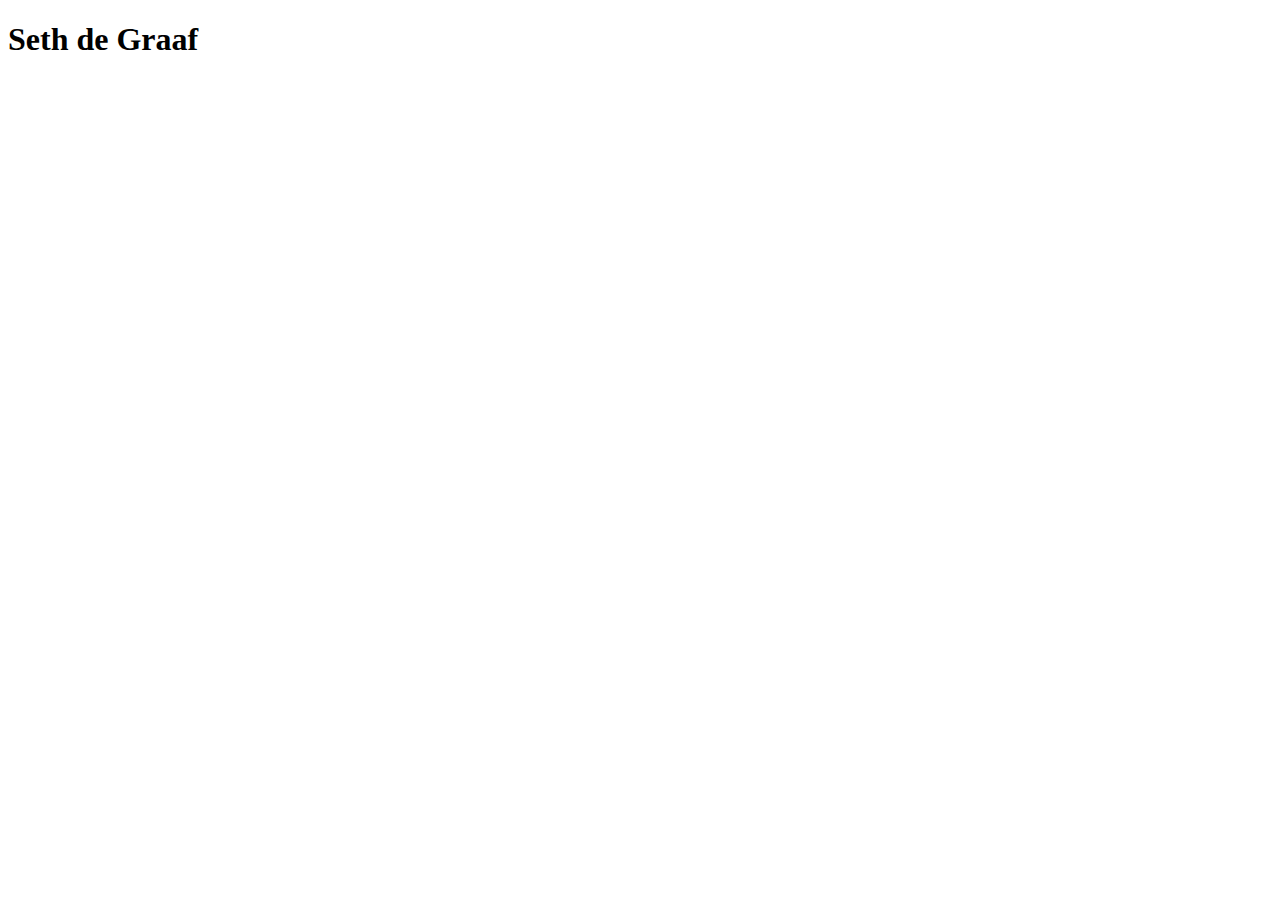
==== index.html @ a9660db4 "Create index.html" ====
<!doctype html>
<html class="no-js" lang="">

<head>
  <meta charset="utf-8">
  <meta http-equiv="x-ua-compatible" content="ie=edge">
  <title>Seth de Graaf</title>
  <meta name="description" content="">
  <meta name="viewport" content="width=device-width, initial-scale=1, shrink-to-fit=no">
</head>

<body>
<h1>Seth de Graaf</h1>
</body>
</html>
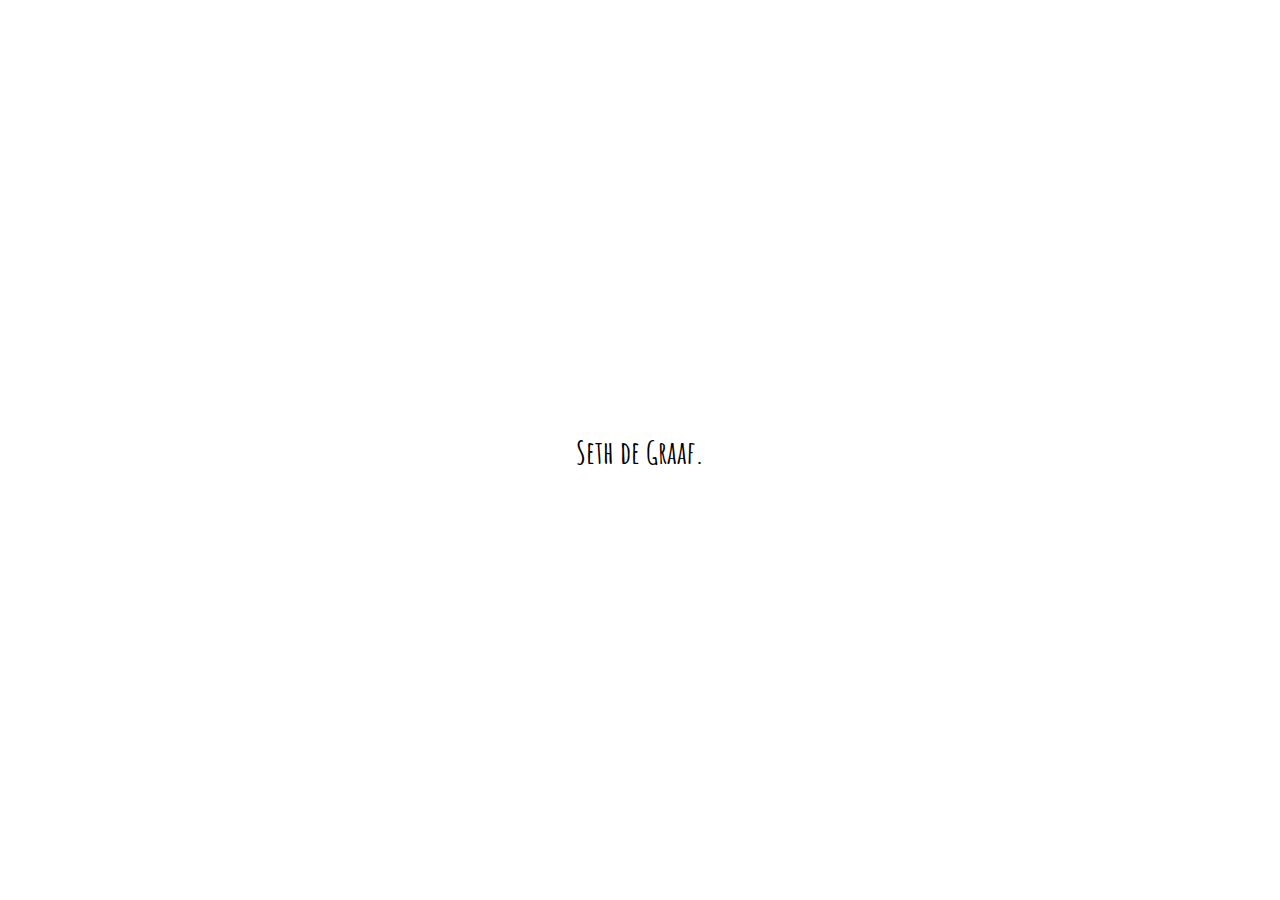
==== commit 8ea78d80: "Add simple home page" ====
--- a/index.html
+++ b/index.html
@@ -1,15 +1,20 @@
 <!doctype html>
 <html class="no-js" lang="">
+  <head>
+    <meta charset="utf-8">
+    <meta http-equiv="x-ua-compatible" content="ie=edge">
+    <title>Seth de Graaf</title>
+    <meta name="description" content="">
+    <meta name="viewport" content="width=device-width, initial-scale=1, shrink-to-fit=no">
+    <link href="https://fonts.googleapis.com/css?family=Amatic+SC:700" rel="stylesheet">
+    <link href="style.css" rel="stylesheet" />
+  </head>
 
-<head>
-  <meta charset="utf-8">
-  <meta http-equiv="x-ua-compatible" content="ie=edge">
-  <title>Seth de Graaf</title>
-  <meta name="description" content="">
-  <meta name="viewport" content="width=device-width, initial-scale=1, shrink-to-fit=no">
-</head>
-
-<body>
-<h1>Seth de Graaf</h1>
-</body>
+  <body>
+    <main>
+      <div class="title">
+        <h1>Seth de Graaf.</h1>
+      </div>
+    </main>
+  </body>
 </html>
--- a/style.css
+++ b/style.css
@@ -0,0 +1,13 @@
+.title {
+  font-family: 'Amatic SC', cursive;
+  position: absolute;
+  margin: auto;
+  top: 0;
+  right: 0;
+  bottom: 0;
+  left: 0;
+  width: 300px;
+  height: 80px;
+  border-radius: 3px;
+  text-align: center;
+}
